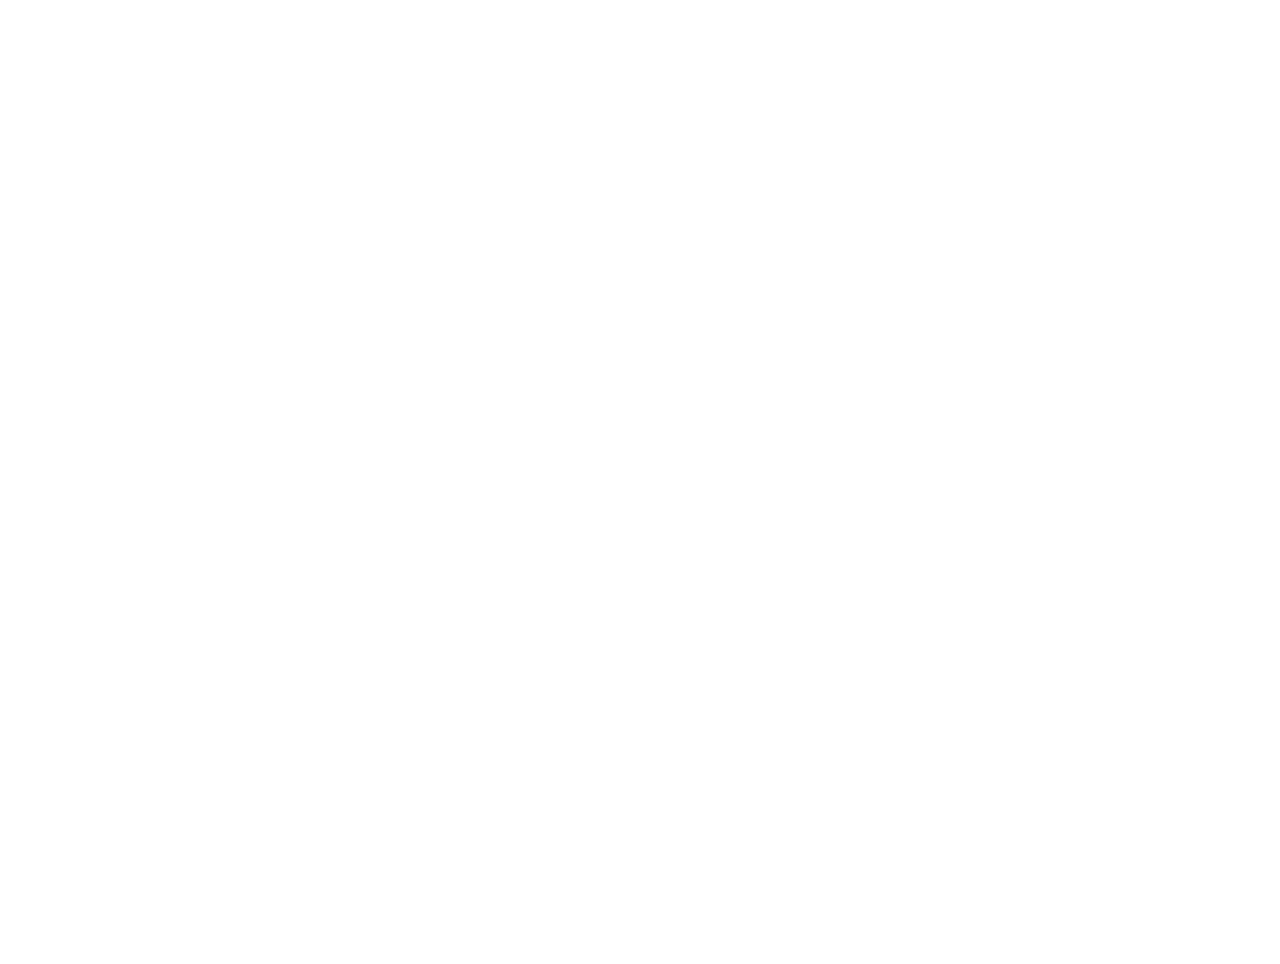
==== camera-face/index.html @ 55cfd775 "Add files via upload" ====
<!doctype html>
<html>
<head>

    <title>tracking.js - Human Glasses</title>

    <meta charset="utf-8">
<script src="//ajax.googleapis.com/ajax/libs/jquery/1.11.1/jquery.min.js"></script>
    <script src="./tracking.min.js"></script>
    <script src="./tracker/human/human.min.js"></script>
    <script src="./tracker/human/data/frontal_face.min.js"></script>

    <style>
    * {
        margin: 0;
        padding: 0;
    }
    canvas {
        -moz-transform: scale(-1, 1);
        -o-transform: scale(-1, 1);
        -webkit-transform: scale(-1, 1);
        filter: FlipH;
        transform: scale(-1, 1);
		width: 100%;
    }
    </style>

</head>
<body>

    <script>
    var videoCamera = new tracking.VideoCamera().hide().render().renderVideoCanvas(),
	
        ctx = videoCamera.canvas.context,
        img = new Image();

    img.src = 'glasses.png';
var debugtxt=0;
    videoCamera.track({
        type: 'human',
        data: 'frontal_face',
        onFound: function(track) {
            if (track[0]) {
                ctx.drawImage(img, track[0].x, track[0].y + 10, track[0].size, track[0].size);
			debugtxt++;
			//$('#debug').html(track[0].x);
            } 
        }
    });
    </script>
	<div id="debug"></div>
</body>
</html>
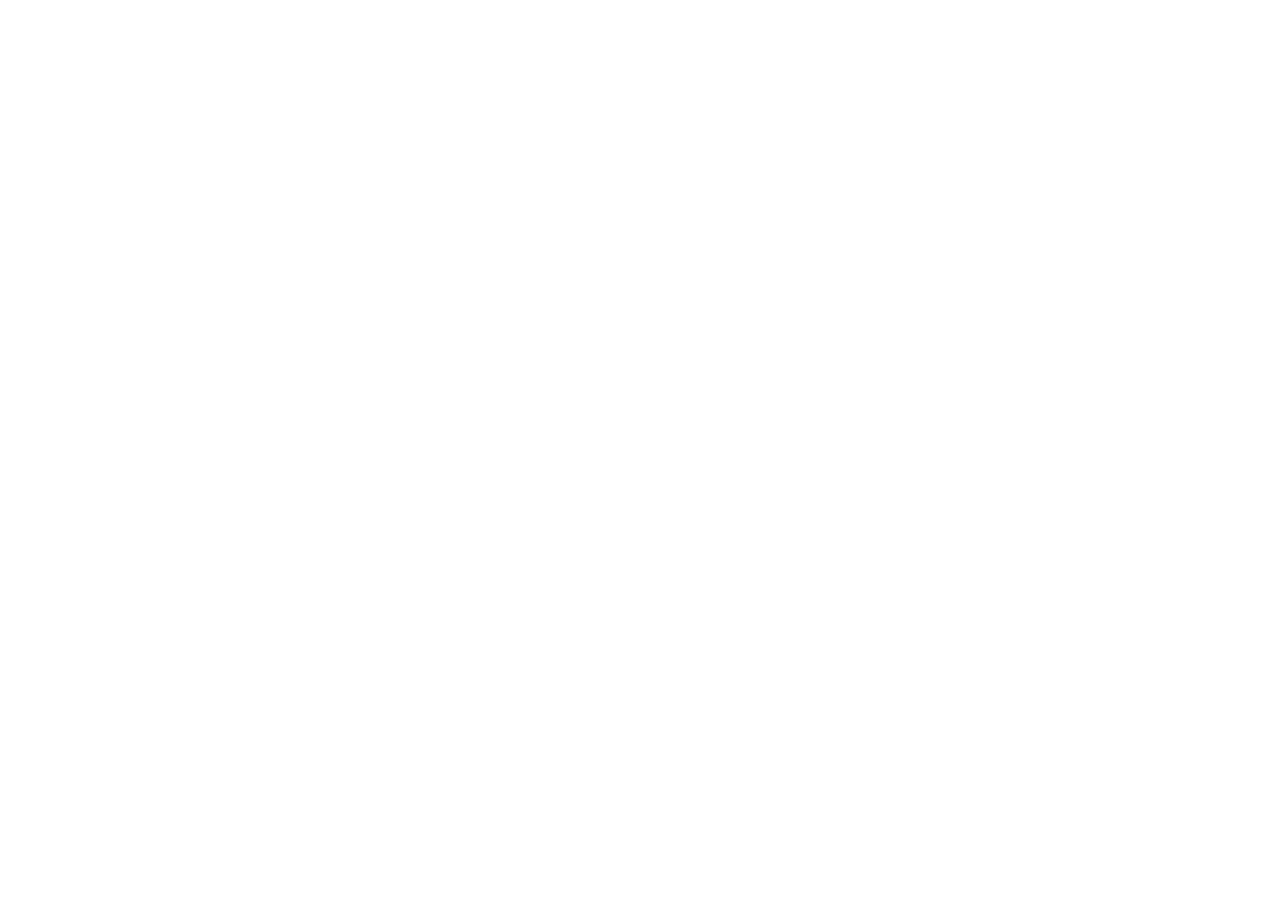
==== commit d2a28096: "Add files via upload" ====
--- a/camera-face/index.html
+++ b/camera-face/index.html
@@ -21,7 +21,7 @@
         -webkit-transform: scale(-1, 1);
         filter: FlipH;
         transform: scale(-1, 1);
-		width: 100%;
+		/*width: 100%;*/
     }
     </style>
 
